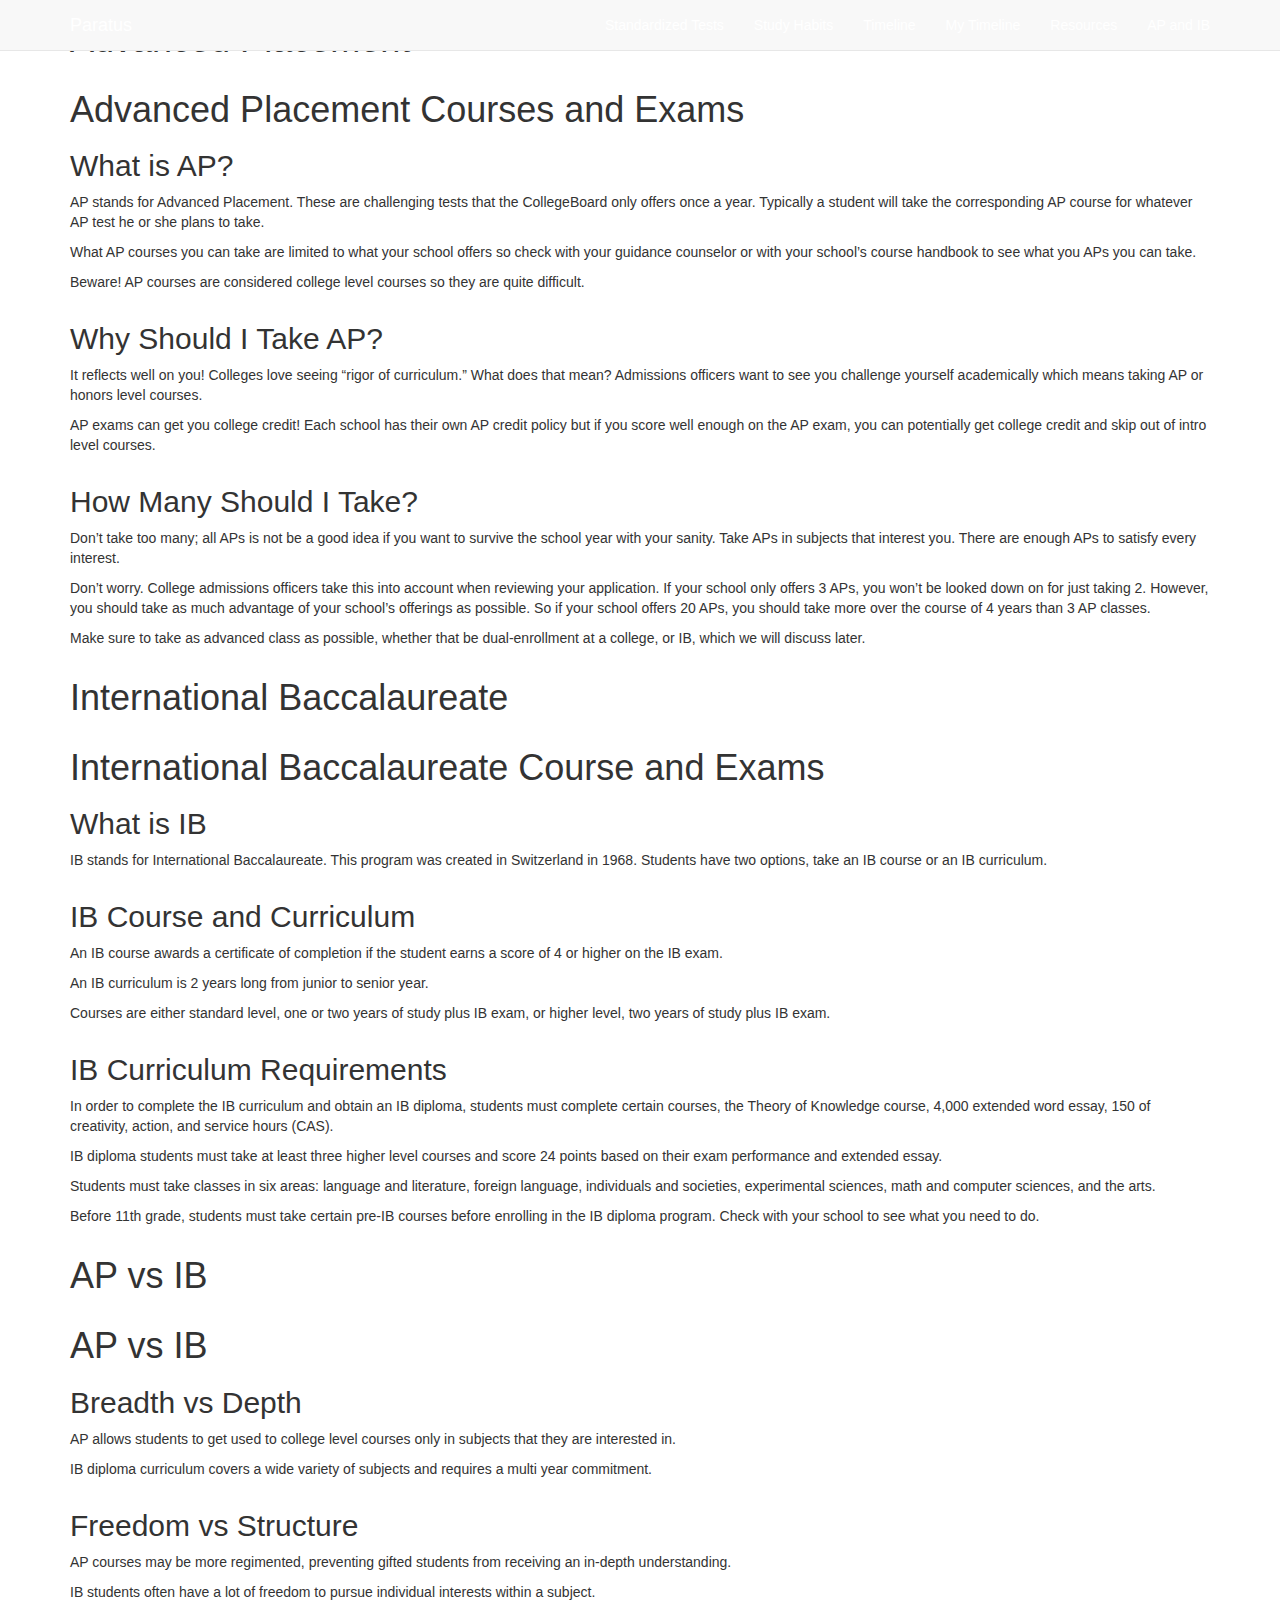
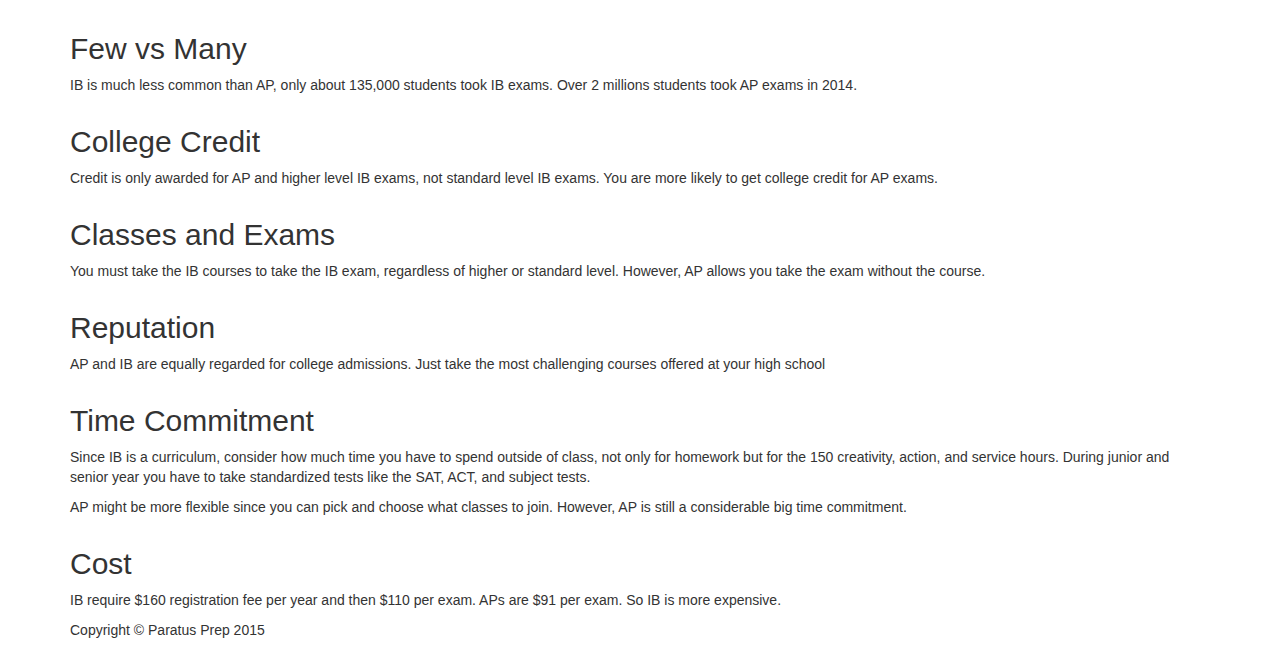
==== index_AP_IB.html @ ce60d5d7 "linking pages" ====
<!DOCTYPE html>
<html lang="en">

<head>

    <meta charset="utf-8">
    <meta http-equiv="X-UA-Compatible" content="IE=edge">
    <meta name="viewport" content="width=device-width, initial-scale=1">
    <meta name="description" content="">
    <meta name="author" content="">

    <title>AP and IB</title>

    <!-- Bootstrap Core CSS -->
    <link href="css/bootstrap.min.css" rel="stylesheet">

    <!-- Custom CSS -->
    <link href="css/AP_IB.css" rel="stylesheet">

    <!-- HTML5 Shim and Respond.js IE8 support of HTML5 elements and media queries -->
    <!-- WARNING: Respond.js doesn't work if you view the page via file:// -->
    <!--[if lt IE 9]>
        <script src="https://oss.maxcdn.com/libs/html5shiv/3.7.0/html5shiv.js"></script>
        <script src="https://oss.maxcdn.com/libs/respond.js/1.4.2/respond.min.js"></script>
    <![endif]-->

</head>

<body>

    <!-- Navigation -->
    <nav class="navbar navbar-default navbar-fixed-top" id ="nav">
        <div class="container">
            <!-- Brand and toggle get grouped for better mobile display -->
            <div class="navbar-header page-scroll">
                <button type="button" class="navbar-toggle" data-toggle="collapse" data-target="#bs-example-navbar-collapse-1">
                    <span class="sr-only">Toggle navigation</span>
                    <span class="icon-bar"></span>
                    <span class="icon-bar"></span>
                    <span class="icon-bar"></span>
                </button>
                <a class="navbar-brand" href="index.html">Paratus</a>
            </div>

            <!-- Collect the nav links, forms, and other content for toggling -->
            <div class="collapse navbar-collapse" id="bs-example-navbar-collapse-1">
                <ul class="nav navbar-nav navbar-right">
                    <li class="hidden">
                        <a href="#page-top"></a>
                    </li>
                    <li class="page-scroll">
                        <a href="index_tests.html">Standardized Tests</a>
                    </li>
                    <li class="page-scroll">
                        <a href="index_studyhabits.html">Study Habits</a>
                    </li>
                    <li class="page-scroll">
                        <a href="index_timeline.html">Timeline</a>
                    </li>
                    <li class="page-scroll">
                        <a href="index_mytimeline.html">My Timeline</a>
                    </li>
                     <li class="page-scroll">
                        <a href="index_resources.html">Resources</a>
                    </li>
                    <li class = "page-scroll">
                        <a href="#page-top">AP and IB</a>
                    </li>
                </ul>
            </div>
            <!-- /.navbar-collapse -->
        </div>
        <!-- /.container-fluid -->
    </nav>

    <!-- Full Width Image Header with Logo -->
    <!-- Image backgrounds are set within the full-width-pics.css file. -->
    
    <header class="header-image" id = "AP">
        <div class="headline">
            <div class="container">
                <h1>Advanced Placement</h1>
            </div>
        </div>
    </header>

    <!-- Content Section -->
    <section>
        <div class="container">
            <div class="row">
                <div class="col-lg-12">
                    <h1 class="section-heading">Advanced Placement Courses and Exams</h1>
                    <h2>What is AP?</h2>
                    <p class="section-paragraph">AP stands for Advanced Placement. These are challenging tests that the CollegeBoard only offers once a year. Typically a student will take the corresponding AP course for whatever AP test he or she plans to take. </p>
                    <p class = "section-paragraph">What AP courses you can take are limited to what your school offers so check with your guidance counselor or with your school’s course handbook to see what you APs you can take.</p>
                    <p class = "section-paragraph">Beware! AP courses are considered college level courses so they are quite difficult. </p>
                </div>

                <div class = "col-lg-12">
                    <h2>Why Should I Take AP?</h2>
                    <p class = "section-paragraph">
                        It reflects well on you! Colleges love seeing “rigor of curriculum.” What does that mean? Admissions officers want to see you challenge yourself academically which means taking AP or honors level courses. 
                    </p>
                    <p class = "section-paragraph">
                        AP exams can get you college credit! Each school has their own AP credit policy but if you score well enough on the AP exam, you can potentially get college credit and skip out of intro level courses.
                    </p>
                </div>

                <div class = "col-lg-12">
                    <h2>How Many Should I Take?</h2>
                    <p class = "section-paragraph">
                        Don’t take too many; all APs is not be a good idea if you want to survive the school year with your sanity. Take APs in subjects that interest you. There are enough APs to satisfy every interest.
                    </p>
                </div>

                <div class = "col-lg-12">
                    <p class = "section-paragraph">
                        Don’t worry. College admissions officers take this into account when reviewing your application. If your school only offers 3 APs, you won’t be looked down on for just taking 2. However, you should take as much advantage of your school’s offerings as possible. So if your school offers 20 APs, you should take more over the course of 4 years than 3 AP classes. 
                    </p>
                    <p class = "section-paragraph">
                        Make sure to take as advanced class as possible, whether that be dual-enrollment at a college, or IB, which we will discuss later. 
                    </p>
                </div>

                </div>
            </div>
        </div>
    </section>

    <!-- Fixed Height Image Aside -->
    <!-- Image backgrounds are set within the full-width-pics.css file. -->
    <header class="header-image" id = "IB">
        <div class="headline">
            <div class="container">
                <h1>International Baccalaureate</h1>
            </div>
        </div>
    </header>

    <!-- Content Section -->
    <section>
        <div class="container">
            <div class="row">
                <div class="col-lg-12">
                    <h1 class="section-heading">International Baccalaureate Course and Exams</h1>
                    <h2>What is IB</h2>
                    <p class="section-paragraph">IB stands for International Baccalaureate. This program was created in Switzerland in 1968. Students have two options, take an IB course or an IB curriculum. </p>
                </div>

                <div class = "col-lg-12">
                    <h2>IB Course and Curriculum</h2>
                    <p class = "section-paragraph">
                        An IB course awards a certificate of completion if the student earns a score of 4 or higher on the IB exam. </p>
                    <p class = "section-paragraph">An IB curriculum is 2 years long from junior to senior year.</p>
                    <p class = "section-paragraph">Courses are either standard level, one or two years of study plus IB exam, or higher level, two years of study plus IB exam.</p>
                </div>

                <div class = "col-lg-12">
                    <h2>IB Curriculum Requirements</h2>
                    <p class = "section-paragraph">
                        In order to complete the IB curriculum and obtain an IB diploma, students must complete certain courses, the Theory of Knowledge course, 4,000 extended word essay, 150 of creativity, action, and service hours (CAS).
                    </p>

                    <p class = "section-paragraph">
                        IB diploma students must take at least three higher level courses and score 24 points based on their exam performance and extended essay.
                    </p>

                    <p class = "section-paragraph">
                        Students must take classes in six areas: language and literature, foreign language, individuals and societies, experimental sciences, math and computer sciences, and the arts.
                    </p>

                    <p class = "section-paragraph">
                        Before 11th grade, students must take certain pre-IB courses before enrolling in the IB diploma program. Check with your school to see what you need to do. 
                    </p>
                </div>

                </div>
            </div>
            <!-- /.row -->
        </div>
        <!-- /.container -->
    </section>

    <header class="header-image" id = "APvsIB">
        <div class="headline">
            <div class="container">
                <h1>AP vs IB</h1>
            </div>
        </div>
    </header>

    <section>
        <div class="container">
            <div class="row">
                <div class="col-lg-12">
                    <h1 class="section-heading">AP vs IB</h1>
                    <h2>Breadth vs Depth</h2>
                    <p class="section-paragraph">AP allows students to get used to college level courses only in subjects that they are interested in.</p>
                    <p class = "section-heading">IB diploma curriculum covers a wide variety of subjects and requires a multi year commitment.</p>
                </div>

                <div class = "col-lg-12">
                    <h2>Freedom vs Structure</h2>
                    <p class = "section-paragraph">
                        AP courses may be more regimented, preventing gifted students from receiving an in-depth understanding.
                    </p>
                    <p class = "section-paragraph">
                        IB students often have a lot of freedom to pursue individual interests within a subject.
                    </p>
                </div>

                <div class = "col-lg-12">
                    <h2>Few vs Many</h2>
                    <p class = "section-paragraph">
                        IB is much less common than AP, only about 135,000 students took IB exams.
                        Over 2 millions students took AP exams in 2014. 
                    </p>
                </div>

                <div class = "col-lg-12">
                    <h2>College Credit</h2>
                    <p class = "section-paragraph">
                        Credit is only awarded for AP and higher level IB exams, not standard level IB exams. You are more likely to get college credit for AP exams.
                    </p>
                </div>

                <div class = "col-lg-12">
                    <h2>Classes and Exams</h2>
                    <p class = "section-paragraph">
                        You must take the IB courses to take the IB exam, regardless of higher or standard level. However, AP allows you take the exam without the course. 
                    </p>
                </div>

                <div class = "col-lg-12">
                    <h2>Reputation</h2>
                    <p class = "section-paragraph">
                        AP and IB are equally regarded for college admissions. Just take the most challenging courses offered at your high school
                    </p>
                </div>

                <div class = "col-lg-12">
                    <h2>Time Commitment</h2>
                    <p class = "section-paragraph">
                        Since IB is a curriculum, consider how much time you have to spend outside of class, not only for homework but for the 150 creativity, action, and service hours. During junior and senior year you have to take standardized tests like the SAT, ACT, and subject tests.</p>
                    <p class = "section-paragraph">
                        AP might be more flexible since you can pick and choose what classes to join. However, AP is still a considerable big time commitment.
                    </p>
                </div>

                <div class = "col-lg-12">
                    <h2>Cost</h2>
                    <p class = "section-paragraph">
                        IB require $160 registration fee per year and then $110 per exam. 
                        APs are $91 per exam. So IB is more expensive.
                    </p>
                </div>
            </div>
        </div>
    </section> 

    <!--<section>
        <div class="container">
            <div class="row">
                <div class="col-lg-12">
                    <h1 class="section-heading">Section Heading</h1>
                    <p class="lead section-lead">Lorem ipsum dolor sit amet, consectetur adipisicing elit.</p>
                    <p class="section-paragraph">Lorem ipsum dolor sit amet, consectetur adipisicing elit. Aliquid, suscipit, rerum quos facilis repellat architecto commodi officia atque nemo facere eum non illo voluptatem quae delectus odit vel itaque amet.</p>
                </div>
            </div>
        </div>
    </section> -->

    <!-- Footer -->
    <footer>
        <div class="container">
            <div class="row">
                <div class="col-lg-12">
                    <p>Copyright &copy; Paratus Prep 2015</p>
                </div>
            </div>
            <!-- /.row -->
        </div>
        <!-- /.container -->
    </footer>

    <!-- jQuery -->
    <script src="js/jquery.js"></script>

    <!-- Bootstrap Core JavaScript -->
    <script src="js/bootstrap.min.js"></script>

</body>

</html>
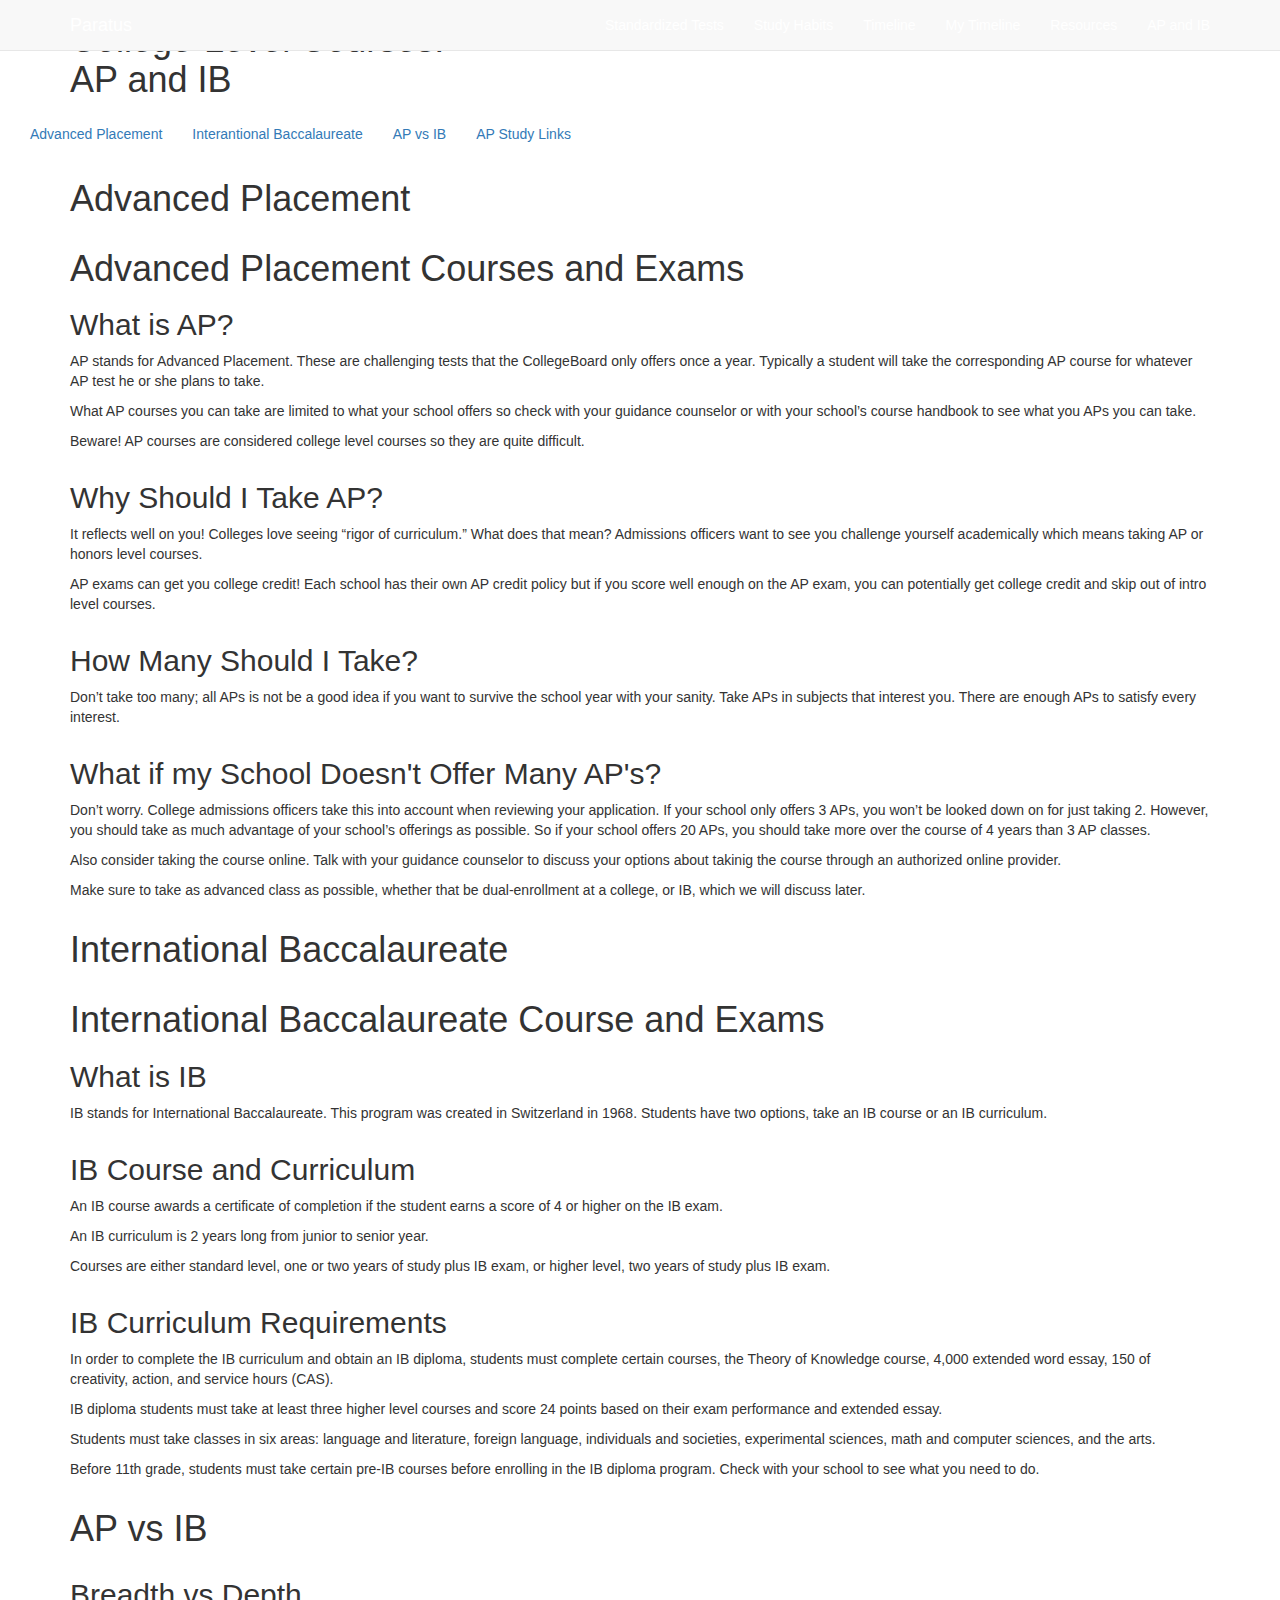
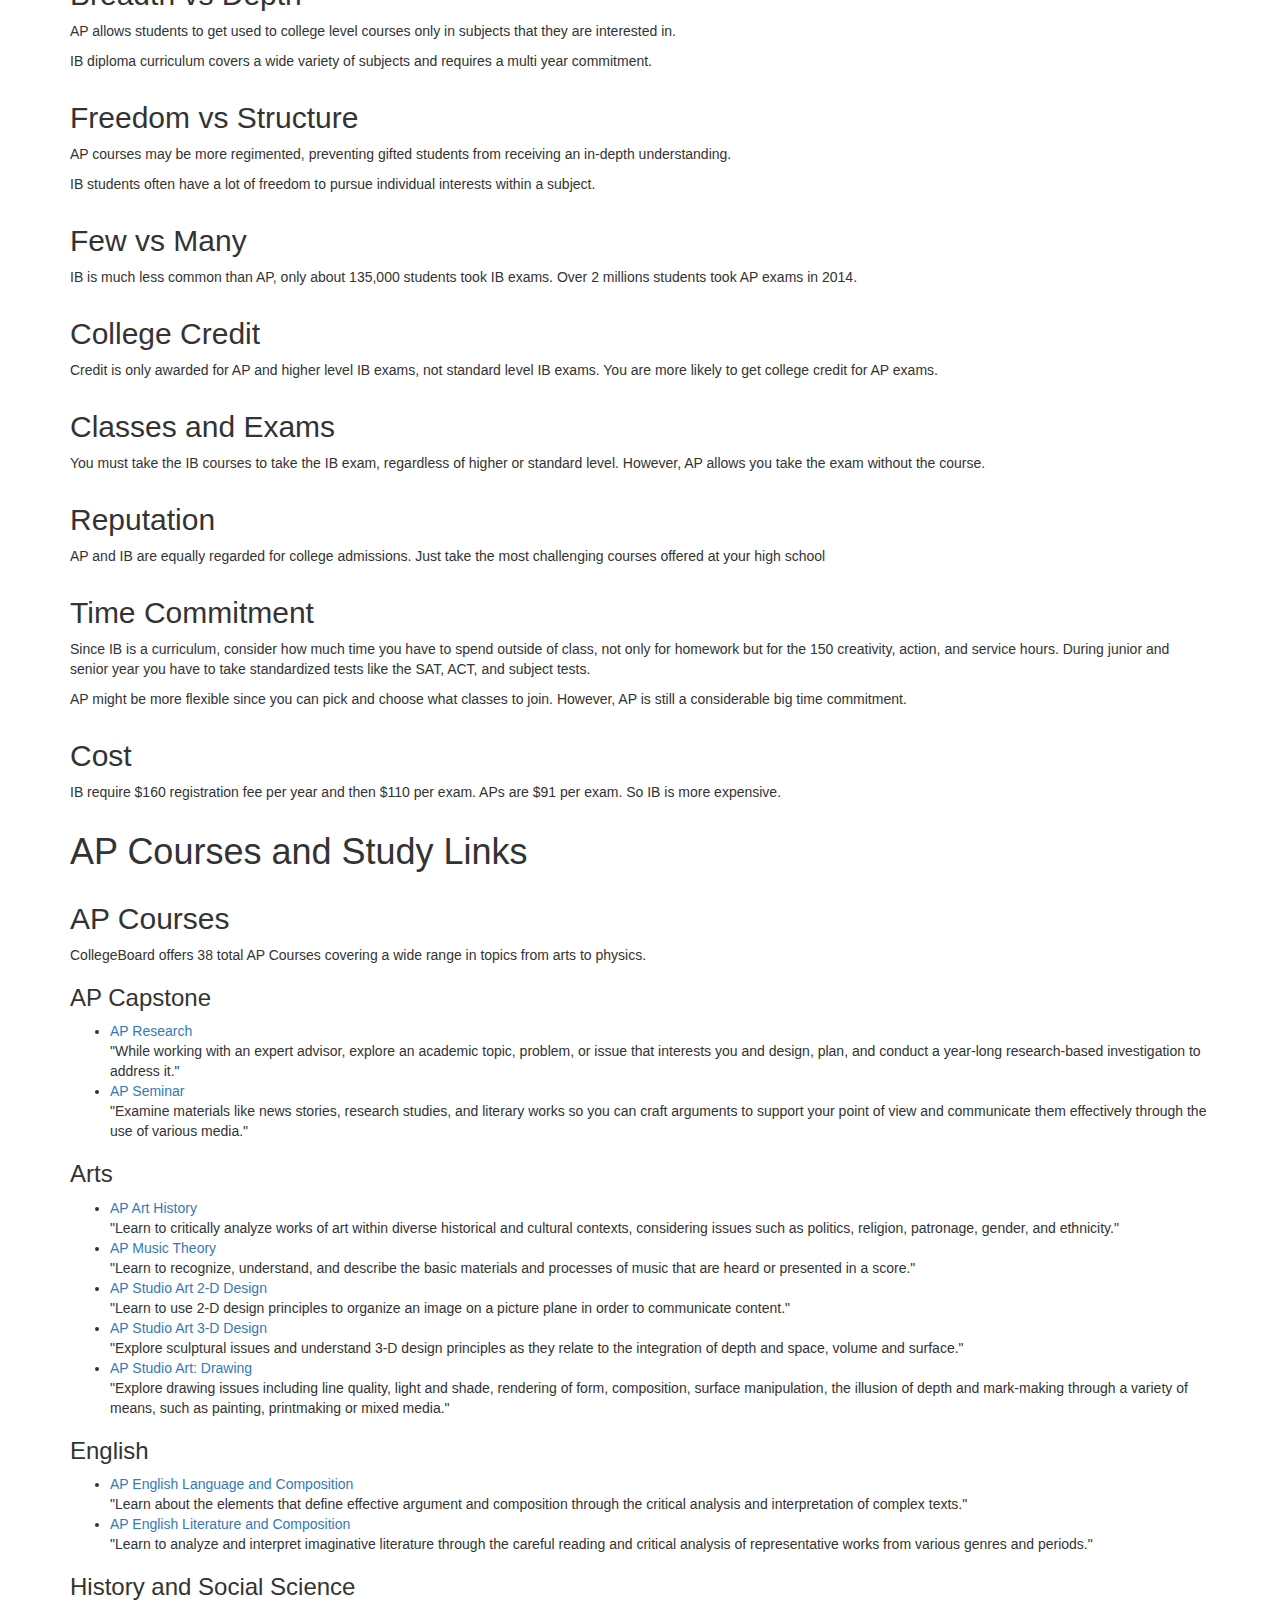
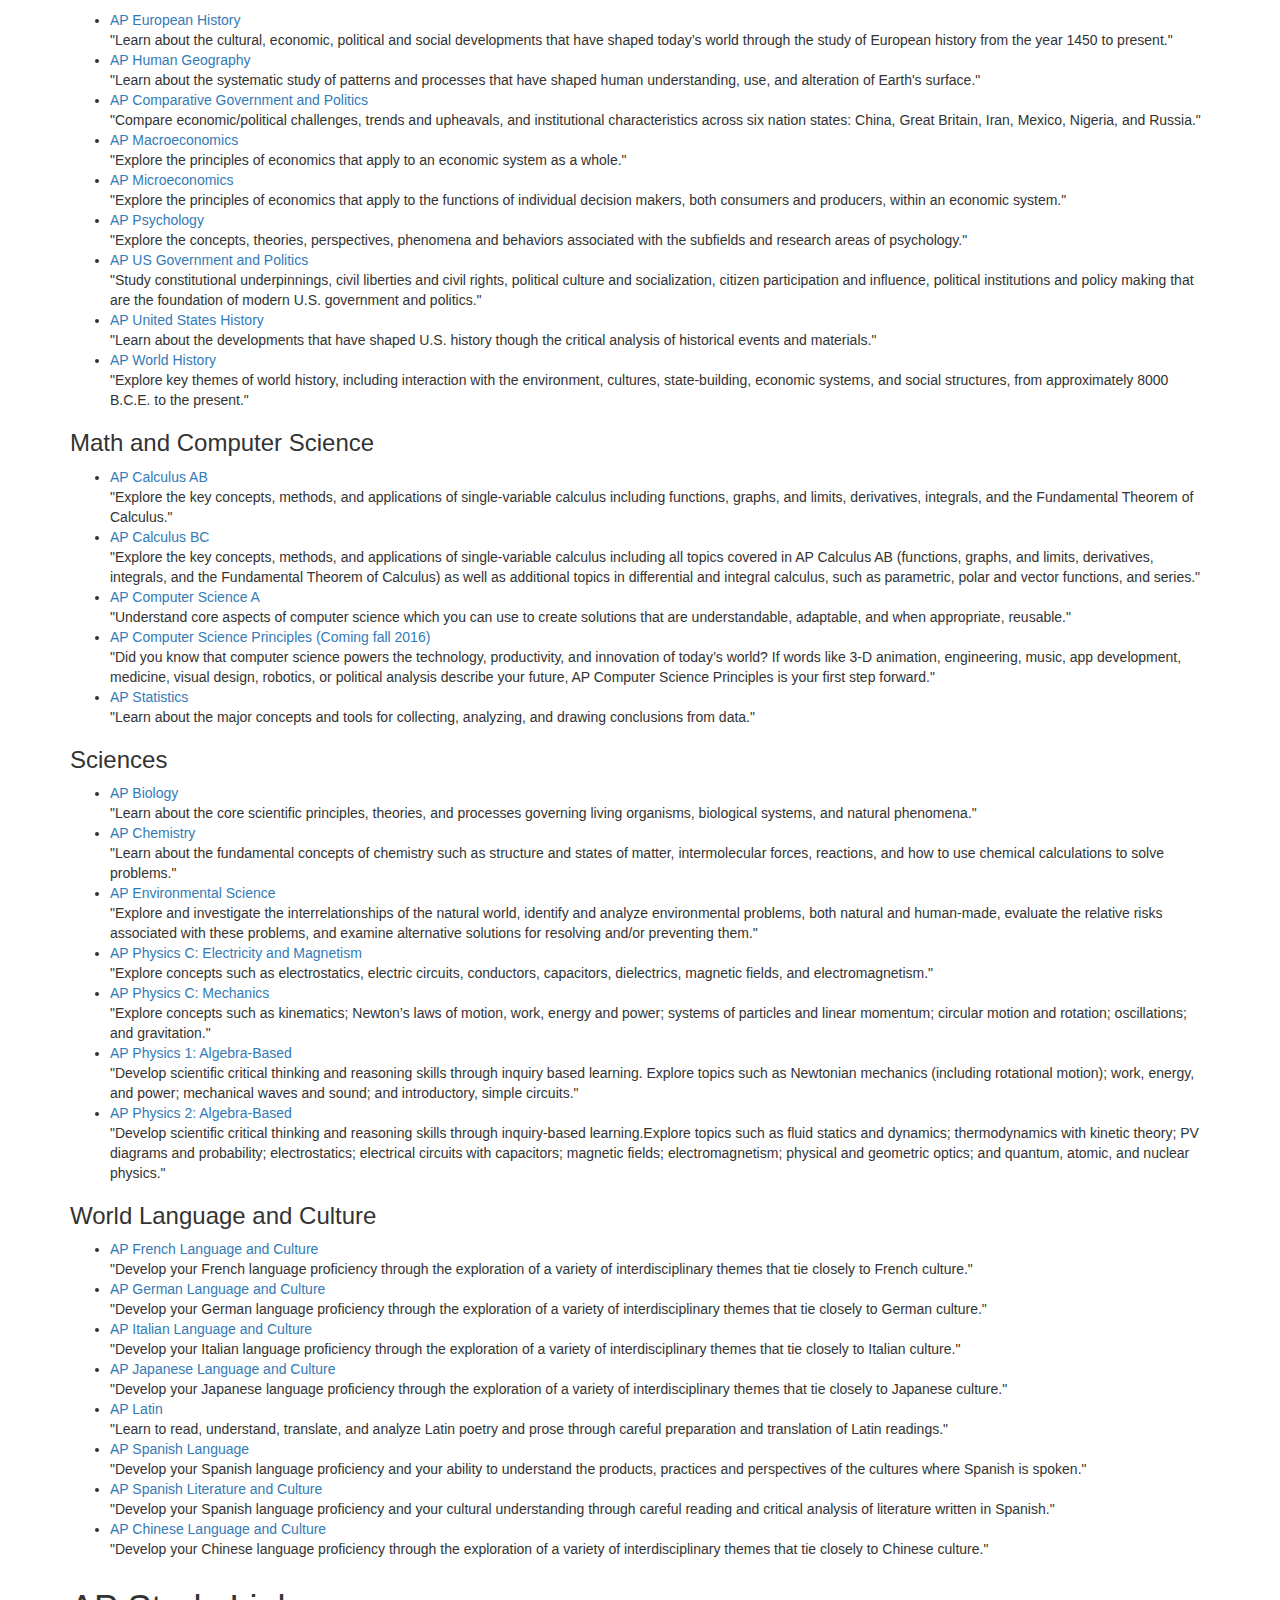
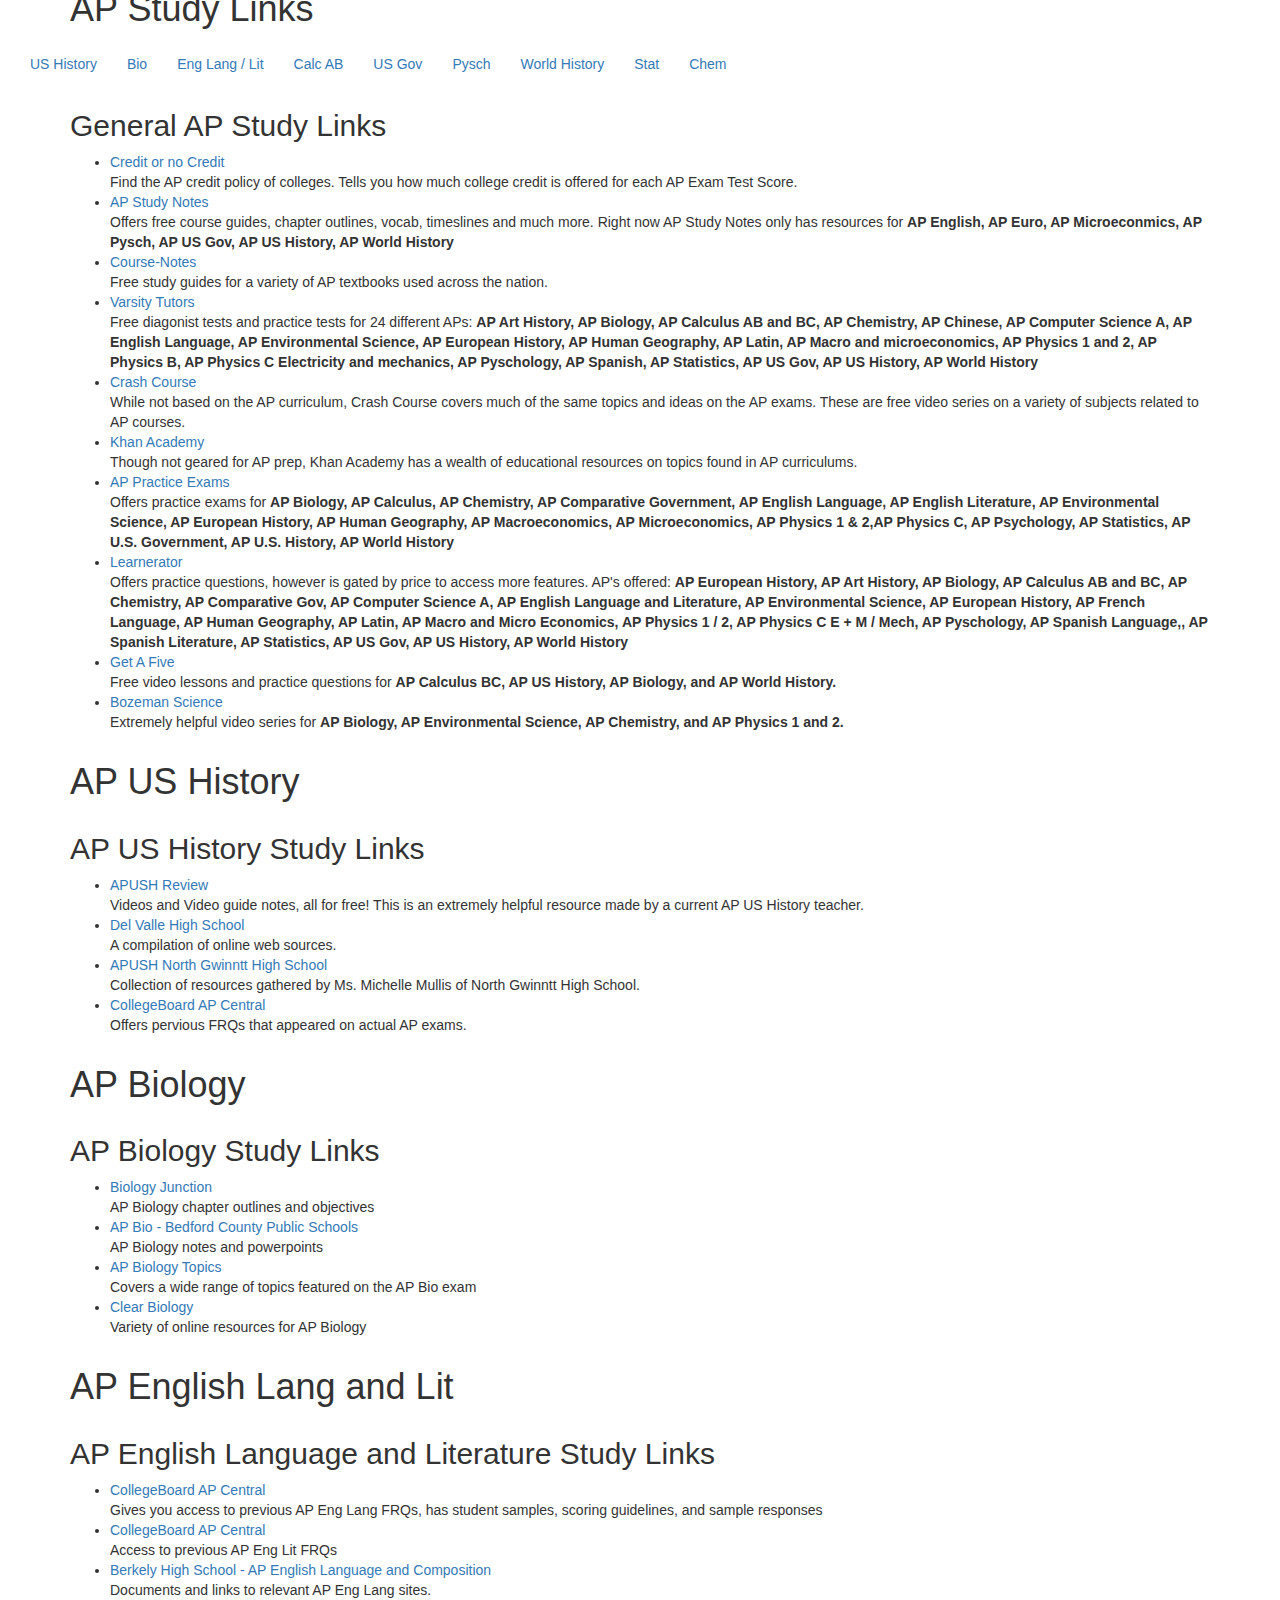
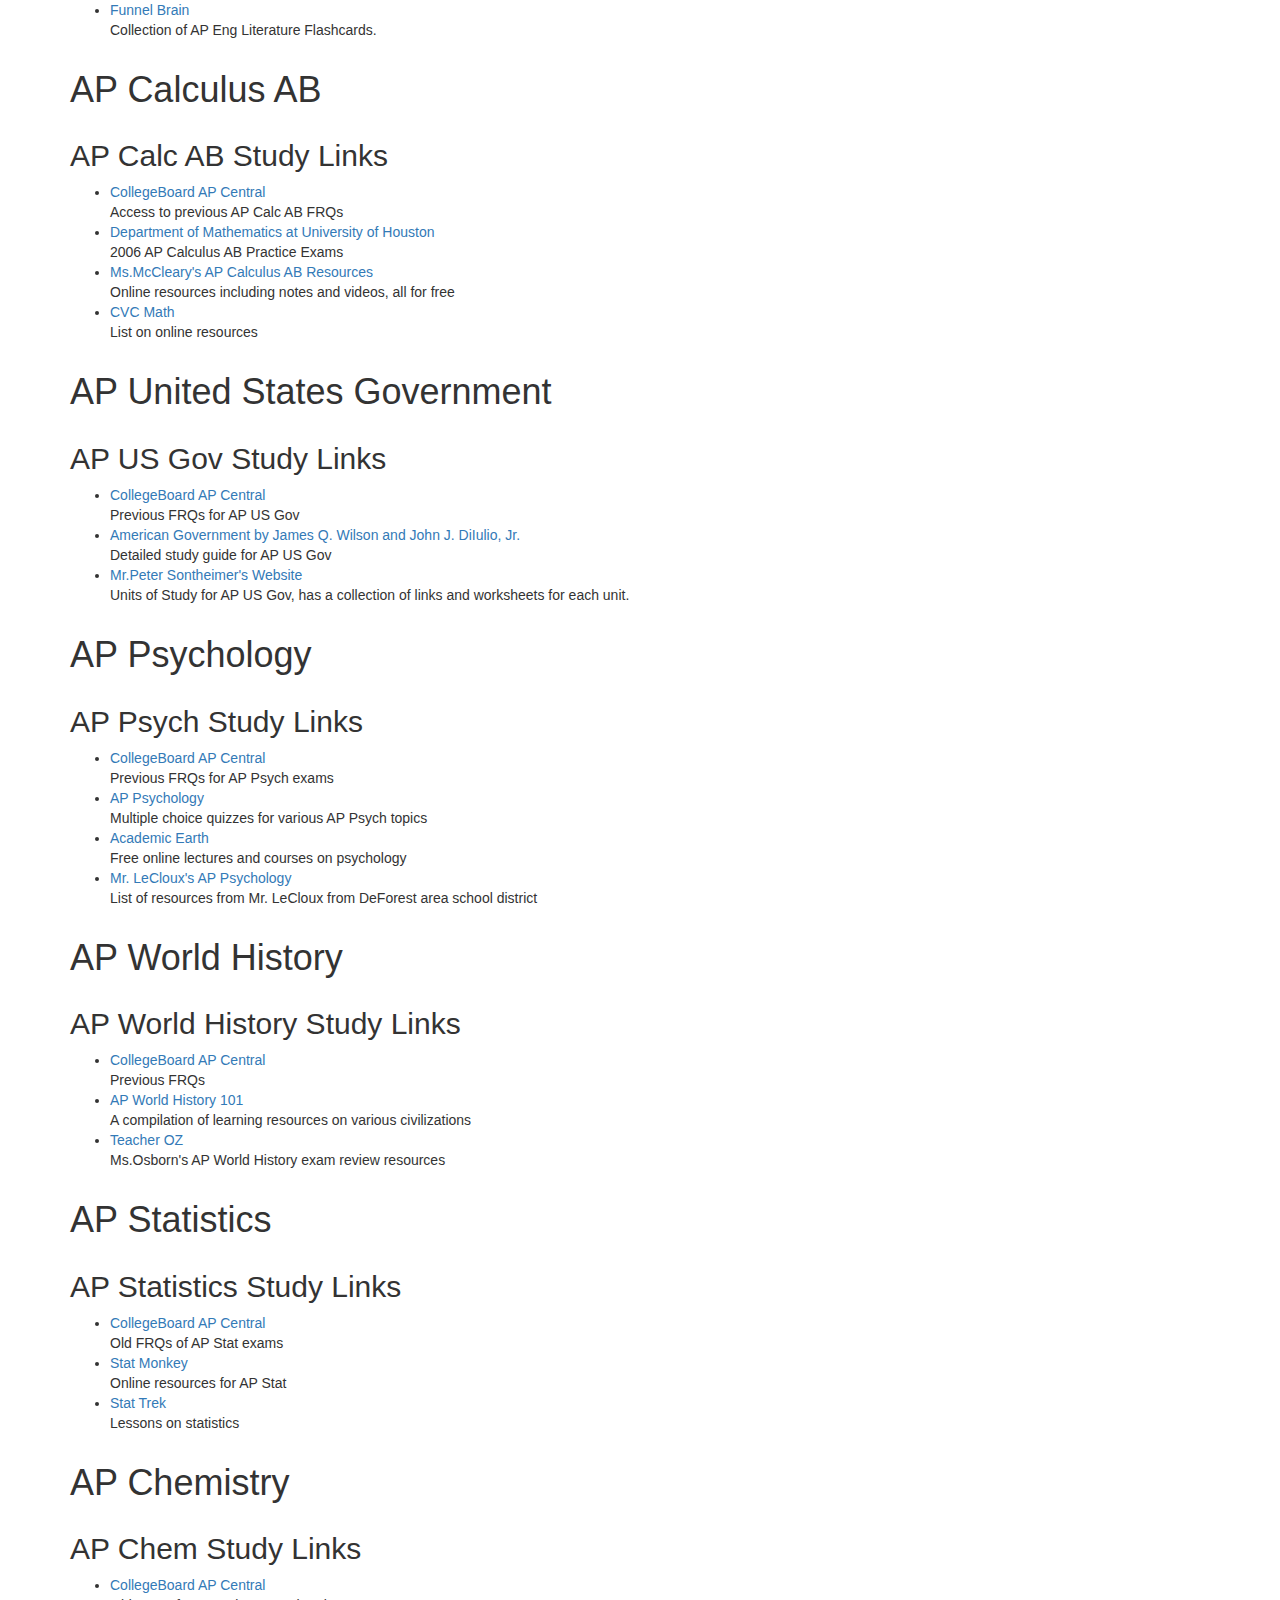
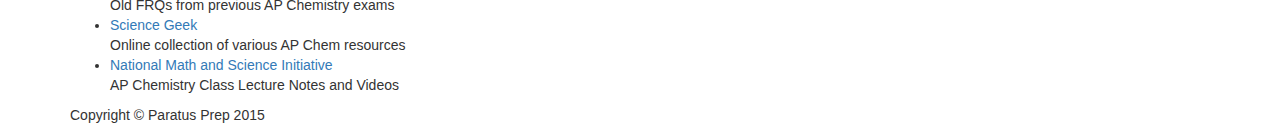
==== commit dc6c6689: "changing targeting and such" ====
--- a/index_AP_IB.html
+++ b/index_AP_IB.html
@@ -75,7 +75,31 @@
 
     <!-- Full Width Image Header with Logo -->
     <!-- Image backgrounds are set within the full-width-pics.css file. -->
-    
+    <header class="header-image" id = "APandIB">
+        <div class="headline">
+            <div class="container">
+                <h1>College-Level Courses: <br>AP and IB</h1>
+            </div>
+        </div>
+    </header>
+
+    <div class="collapse navbar-collapse" id = "top1" >
+        <ul class="nav navbar-nav" id="top">
+            <li>
+                <a href="#AP">Advanced Placement</a>
+            </li>
+            <li>
+                <a href="#IB">Interantional Baccalaureate</a>
+            </li>
+            <li>
+                <a href="#APvsIB">AP vs IB</a>
+            </li>
+            <li>
+                <a href="#APStudy">AP Study Links</a>
+            </li>
+        </ul>
+    </div>
+
     <header class="header-image" id = "AP">
         <div class="headline">
             <div class="container">
@@ -114,8 +138,12 @@
                 </div>
 
                 <div class = "col-lg-12">
+                    <h2>What if my School Doesn't Offer Many AP's?</h2>
                     <p class = "section-paragraph">
                         Don’t worry. College admissions officers take this into account when reviewing your application. If your school only offers 3 APs, you won’t be looked down on for just taking 2. However, you should take as much advantage of your school’s offerings as possible. So if your school offers 20 APs, you should take more over the course of 4 years than 3 AP classes. 
+                    </p>
+                    <p class = "sectoin-paragraph">
+                        Also consider taking the course online. Talk with your guidance counselor to discuss your options about takinig the course through an authorized online provider.
                     </p>
                     <p class = "section-paragraph">
                         Make sure to take as advanced class as possible, whether that be dual-enrollment at a college, or IB, which we will discuss later. 
@@ -193,10 +221,9 @@
         <div class="container">
             <div class="row">
                 <div class="col-lg-12">
-                    <h1 class="section-heading">AP vs IB</h1>
                     <h2>Breadth vs Depth</h2>
                     <p class="section-paragraph">AP allows students to get used to college level courses only in subjects that they are interested in.</p>
-                    <p class = "section-heading">IB diploma curriculum covers a wide variety of subjects and requires a multi year commitment.</p>
+                    <p class = "section-paragraph">IB diploma curriculum covers a wide variety of subjects and requires a multi year commitment.</p>
                 </div>
 
                 <div class = "col-lg-12">
@@ -257,6 +284,445 @@
             </div>
         </div>
     </section> 
+
+    <header class="header-image" id = "APStudy">
+        <div class="headline">
+            <div class="container">
+                <h1>AP Courses and Study Links</h1>
+            </div>
+        </div>
+    </header>
+
+    <section>
+        <div class="container">
+            <div class="row">
+                <div class="col-lg-12">
+                    <h2>AP Courses</h2>
+                    <p class="section-paragraph">CollegeBoard offers 38 total AP Courses covering a wide range in topics from arts to physics.</p>
+
+                    <h3>AP Capstone</h3>
+                    <ul class = "APinfo">
+                        <li><a href = "https://apstudent.collegeboard.org/apcourse/ap-research" target = "_blank">AP Research</a></li>
+                            <dd>"While working with an expert advisor, explore an academic topic, problem, or issue that interests you and design, plan, and conduct a year-long research-based investigation to address it."</dd>
+                        <li><a href = "https://apstudent.collegeboard.org/apcourse/ap-seminar" target = "_blank">AP Seminar</a></li>
+                            <dd>"Examine materials like news stories, research studies, and literary works so you can craft arguments to support your point of view and communicate them effectively through the use of various media."</dd>
+                    </ul>
+
+                    <h3>Arts</h3>
+                    <ul class = "APinfo">
+                        <li><a href="https://apstudent.collegeboard.org/apcourse/ap-art-history" target = "_blank">AP Art History</a></li>
+                            <dd>"Learn to critically analyze works of art within diverse historical and cultural contexts, considering issues such as politics, religion, patronage, gender, and ethnicity."</dd>  
+                        <li><a href="https://apstudent.collegeboard.org/apcourse/ap-music-theory" target = "_blank">AP Music Theory</a></li>
+                            <dd>"Learn to recognize, understand, and describe the basic materials and processes of music that are heard or presented in a score."</dd>
+                        <li><a href="https://apstudent.collegeboard.org/apcourse/ap-studio-art-2-d-design" target = "_blank">AP Studio Art 2-D Design</a></li>
+                            <dd>"Learn to use 2-D design principles to organize an image on a picture plane in order to communicate content."</dd>
+                        <li><a href="https://apstudent.collegeboard.org/apcourse/ap-studio-art-3-d-design" target = "_blank">AP Studio Art 3-D Design</a></li>
+                            <dd>"Explore sculptural issues and understand 3-D design principles as they relate to the integration of depth and space, volume and surface."</dd>
+                        <li><a href="https://apstudent.collegeboard.org/apcourse/ap-studio-art-drawing" target = "_blank">AP Studio Art: Drawing</a></li>
+                            <dd>"Explore drawing issues including line quality, light and shade, rendering of form, composition, surface manipulation, the illusion of depth and mark-making through a variety of means, such as painting, printmaking or mixed media."</dd>
+                    </ul>
+
+                    <h3>English</h3>
+                    <ul class = "APinfo">
+                        <li><a href="https://apstudent.collegeboard.org/apcourse/ap-english-language-and-composition" target = "_blank">AP English Language and Composition</a></li>
+                            <dd>"Learn about the elements that define effective argument and composition through the critical analysis and interpretation of complex texts."</dd>
+                        <li><a href="https://apstudent.collegeboard.org/apcourse/ap-english-literature-and-composition" target = "_blank">AP English Literature and Composition</a></li>
+                            <dd>"Learn to analyze and interpret imaginative literature through the careful reading and critical analysis of representative works from various genres and periods."</dd>
+                    </ul>
+
+                    <h3>History and Social Science</h3>
+                    <ul class = "APinfo">
+                        <li><a href="https://apstudent.collegeboard.org/apcourse/ap-european-history" target = "_blank">AP European History</a></li>
+                            <dd>"Learn about the cultural, economic, political and social developments that have shaped today’s world through the study of European history from the year 1450 to present."</dd>
+                        <li><a href="https://apstudent.collegeboard.org/apcourse/ap-human-geography" target = "_blank">AP Human Geography</a></li>
+                            <dd>"Learn about the systematic study of patterns and processes that have shaped human understanding, use, and alteration of Earth's surface."</dd>
+                        <li><a href="https://apstudent.collegeboard.org/apcourse/ap-comparative-government-and-politics" target = "_blank">AP Comparative Government and Politics</a></li>
+                            <dd>"Compare economic/political challenges, trends and upheavals, and institutional characteristics across six nation states: China, Great Britain, Iran, Mexico, Nigeria, and Russia."</dd>
+                        <li><a href="https://apstudent.collegeboard.org/apcourse/ap-macroeconomics" target = "_blank">AP Macroeconomics</a></li>
+                            <dd>"Explore the principles of economics that apply to an economic system as a whole."</dd>
+                        <li><a href="https://apstudent.collegeboard.org/apcourse/ap-microeconomics" target = "_blank">AP Microeconomics</a></li>
+                            <dd>"Explore the principles of economics that apply to the functions of individual decision makers, both consumers and producers, within an economic system."</dd>
+                        <li><a href="https://apstudent.collegeboard.org/apcourse/ap-psychology" target = "_blank">AP Psychology</a></li>
+                            <dd>"Explore the concepts, theories, perspectives, phenomena and behaviors associated with the subfields and research areas of psychology."</dd>
+                        <li><a href="https://apstudent.collegeboard.org/apcourse/ap-united-states-government-and-politics" target = "_blank">AP US Government and Politics</a></li>
+                            <dd>"Study constitutional underpinnings, civil liberties and civil rights, political culture and socialization, citizen participation and influence, political institutions and policy making that are the foundation of modern U.S. government and politics."</dd>
+                        <li><a href="https://apstudent.collegeboard.org/apcourse/ap-united-states-history" target = "_blank">AP United States History</a></li>
+                            <dd>"Learn about the developments that have shaped U.S. history though the critical analysis of historical events and materials."</dd>
+                        <li><a href="https://apstudent.collegeboard.org/apcourse/ap-world-history" target = "_blank">AP World History</a></li>
+                            <dd>"Explore key themes of world history, including interaction with the environment, cultures, state-building, economic systems, and social structures, from approximately 8000 B.C.E. to the present."</dd>
+                    </ul>
+
+                    <h3>Math and Computer Science</h3>
+                    <ul class = "APinfo">
+                        <li><a href="https://apstudent.collegeboard.org/apcourse/ap-calculus-ab"target = "blank">AP Calculus AB</a></li>
+                            <dd>"Explore the key concepts, methods, and applications of single-variable calculus including functions, graphs, and limits, derivatives, integrals, and the Fundamental Theorem of Calculus."</dd>
+                        <li><a href="https://apstudent.collegeboard.org/apcourse/ap-calculus-bc" target = "__blank">AP Calculus BC</a></li>
+                            <dd>"Explore the key concepts, methods, and applications of single-variable calculus including all topics covered in AP Calculus AB (functions, graphs, and limits, derivatives, integrals, and the Fundamental Theorem of Calculus) as well as additional topics in differential and integral calculus, such as parametric, polar and vector functions, and series."</dd>
+                        <li><a href="https://apstudent.collegeboard.org/apcourse/ap-computer-science-a" target = "_blank">AP Computer Science A</a></li>
+                            <dd>"Understand core aspects of computer science which you can use to create solutions that are understandable, adaptable, and when appropriate, reusable."</dd>
+                        <li><a href="https://apstudent.collegeboard.org/apcourse/ap-computer-science-principles" target = "_blank">AP Computer Science Principles (Coming fall 2016)</a></li>
+                            <dd>"Did you know that computer science powers the technology, productivity, and innovation of today’s world? If words like 3-D animation, engineering, music, app development, medicine, visual design, robotics, or political analysis describe your future, AP Computer Science Principles is your first step forward."</dd>
+                        <li><a href="https://apstudent.collegeboard.org/apcourse/ap-statistics" target = "_blank">AP Statistics</a></li>
+                            <dd>"Learn about the major concepts and tools for collecting, analyzing, and drawing conclusions from data."</dd>
+                    </ul>
+
+                    <h3>Sciences</h3>
+                    <ul class = "APinfo">
+                        <li><a href="https://apstudent.collegeboard.org/apcourse/ap-biology" target = "_blank">AP Biology</a></li>
+                            <dd>"Learn about the core scientific principles, theories, and processes governing living organisms, biological systems, and natural phenomena."</dd>
+                        <li><a href="https://apstudent.collegeboard.org/apcourse/ap-chemistry" target = "_blank">AP Chemistry</a></li>
+                            <dd>"Learn about the fundamental concepts of chemistry such as structure and states of matter, intermolecular forces, reactions, and how to use chemical calculations to solve problems."</dd>
+                        <li><a href="https://apstudent.collegeboard.org/apcourse/ap-environmental-science" target = "_blank">AP Environmental Science</a></li>
+                            <dd>"Explore and investigate the interrelationships of the natural world, identify and analyze environmental problems, both natural and human-made, evaluate the relative risks associated with these problems, and examine alternative solutions for resolving and/or preventing them."</dd>
+                        <li><a href="https://apstudent.collegeboard.org/apcourse/ap-physics-c-electricity-and-magnetism" target = "_blank">AP Physics C: Electricity and Magnetism</a></li>
+                            <dd>"Explore concepts such as electrostatics, electric circuits, conductors, capacitors, dielectrics, magnetic fields, and electromagnetism."</dd>
+                        <li><a href="https://apstudent.collegeboard.org/apcourse/ap-physics-c-mechanics" target = "_blank">AP Physics C: Mechanics</a></li>
+                            <dd>"Explore concepts such as kinematics; Newton’s laws of motion, work, energy and power; systems of particles and linear momentum; circular motion and rotation; oscillations; and gravitation."</dd>
+                        <li><a href="https://apstudent.collegeboard.org/apcourse/ap-physics-1" target = "_blank">AP Physics 1: Algebra-Based</a></li>
+                            <dd>"Develop scientific critical thinking and reasoning skills through inquiry based learning. Explore topics such as Newtonian mechanics (including rotational motion); work, energy, and power; mechanical waves and sound; and introductory, simple circuits."</dd>
+                        <li><a href="https://apstudent.collegeboard.org/apcourse/ap-physics-2" target = "_blank">AP Physics 2: Algebra-Based</a></li>
+                            <dd>"Develop scientific critical thinking and reasoning skills through inquiry-based learning.Explore topics such as fluid statics and dynamics; thermodynamics with kinetic theory; PV diagrams and probability; electrostatics; electrical circuits with capacitors; magnetic fields; electromagnetism; physical and geometric optics; and quantum, atomic, and nuclear physics."</dd>
+                    </ul>
+
+                    <h3>World Language and Culture</h3>
+                    <ul class = "APinfo">
+                        <li><a href="https://apstudent.collegeboard.org/apcourse/ap-french-language-and-culture" target = "_blank">AP French Language and Culture</a></li>
+                            <dd>"Develop your French language proficiency through the exploration of a variety of interdisciplinary themes that tie closely to French culture."</dd>
+                        <li><a href="https://apstudent.collegeboard.org/apcourse/ap-german-language-and-culture" target = "_blank">AP German Language and Culture</a></li>
+                            <dd>"Develop your German language proficiency through the exploration of a variety of interdisciplinary themes that tie closely to German culture."</dd>
+                        <li><a href="https://apstudent.collegeboard.org/apcourse/ap-italian-language-and-culture" target = "_blank">AP Italian Language and Culture</a></li>
+                            <dd>"Develop your Italian language proficiency through the exploration of a variety of interdisciplinary themes that tie closely to Italian culture."</dd>
+                        <li><a href="https://apstudent.collegeboard.org/apcourse/ap-japanese-language-and-culture" target = "_blank">AP Japanese Language and Culture</a></li>
+                            <dd>"Develop your Japanese language proficiency through the exploration of a variety of interdisciplinary themes that tie closely to Japanese culture."</dd>
+                        <li><a href="https://apstudent.collegeboard.org/apcourse/ap-latin" target = "_blank">AP Latin</a></li>
+                            <dd>"Learn to read, understand, translate, and analyze Latin poetry and prose through careful preparation and translation of Latin readings."</dd>
+                        <li><a href="https://apstudent.collegeboard.org/apcourse/ap-spanish-language" target = "_blank">AP Spanish Language</a></li>
+                            <dd>"Develop your Spanish language proficiency and your ability to understand the products, practices and perspectives of the cultures where Spanish is spoken."</dd>
+                        <li><a href="https://apstudent.collegeboard.org/apcourse/ap-spanish-literature-and-culture" target = "_blank">AP Spanish Literature and Culture</a></li>
+                            <dd>"Develop your Spanish language proficiency and your cultural understanding through careful reading and critical analysis of literature written in Spanish."</dd>
+                        <li><a href="https://apstudent.collegeboard.org/apcourse/ap-chinese-language-and-culture" target = "_blank">AP Chinese Language and Culture</a></li>
+                            <dd>"Develop your Chinese language proficiency through the exploration of a variety of interdisciplinary themes that tie closely to Chinese culture."</dd>
+                    </ul>
+                </div>
+            </div>
+        </div>
+    </section> 
+
+    <header class="header-image" id = "APStudyLink">
+        <div class="headline">
+            <div class="container">
+                <h1>AP Study Links</h1>
+            </div>
+        </div>
+    </header>
+    <div class="collapse navbar-collapse" id = "top1" >
+        <ul class="nav navbar-nav" id="top">
+            <li>
+                <a href="#APUSH">US History</a>
+            </li>
+            <li>
+                <a href="#APBIO">Bio</a>
+            </li>
+            <li>
+                <a href="#APENG">Eng Lang / Lit</a>
+            </li>
+            <li>
+                <a href="#APCALC">Calc AB</a>
+            </li>
+            <li>
+                <a href="#APUSGOV">US Gov</a>
+            </li>
+            <li>
+                <a href="#APPYSCH">Pysch</a>
+            </li>
+            <li>
+                <a href="#APWH">World History</a>
+            </li>
+            <li>
+                <a href="#APSTAT">Stat</a>
+            </li>
+            <li>
+                <a href="#APCHEM">Chem</a>
+            </li>
+        </ul>
+    </div>
+
+    <section>
+        <div class="container">
+            <div class="row">
+                <div class="col-lg-12">
+                    <h2>General AP Study Links</h2>
+                    <ul class = "APinfo">
+                        <li><a href="https://apstudent.collegeboard.org/creditandplacement/search-credit-policies" target = "_blank">Credit or no Credit</a></li>
+                            <dd>Find the AP credit policy of colleges. Tells you how much college credit is offered for each AP Exam Test Score.</dd>
+                        <li><a href="https://www.apstudynotes.org/" target = "_blank">AP Study Notes</a></li>
+                            <dd>Offers free course guides, chapter outlines, vocab, timeslines and much more. Right now AP Study Notes only has resources for <b> AP English, AP Euro, AP Microeconmics, AP Pysch, AP US Gov, AP US History, AP World History</b></dd>
+                        <li><a href="http://www.course-notes.org/front" target = "_blank">Course-Notes</a></li>
+                            <dd>Free study guides for a variety of AP textbooks used across the nation.</dd>
+                        <li><a href="http://www.varsitytutors.com/practice-tests" target = "_blank">Varsity Tutors</a></li>
+                            <dd>Free diagonist tests and practice tests for 24 different APs: <b>AP Art History, AP Biology, AP Calculus AB and BC, AP Chemistry, AP Chinese, AP Computer Science A, AP English Language, AP Environmental Science, AP European History, AP Human Geography, AP Latin, AP Macro and microeconomics, AP Physics 1 and 2, AP Physics B, AP Physics C Electricity and mechanics, AP Pyschology, AP Spanish, AP Statistics, AP US Gov, AP US History, AP World History</b></dd>
+                        <li><a href="https://www.youtube.com/user/crashcourse" target = "_blank">Crash Course</a></li>
+                            <dd>While not based on the AP curriculum, Crash Course covers much of the same topics and ideas on the AP exams. These are free video series on a variety of subjects related to AP courses. </dd>
+                        <li><a href="https://www.khanacademy.org/" target = "_blank">Khan Academy</a></li>
+                            <dd>Though not geared for AP prep, Khan Academy has a wealth of educational resources on topics found in AP curriculums.</dd>
+                        <li><a href="http://www.appracticeexams.com/" target = "_blank">AP Practice Exams</a></li>
+                            <dd>Offers practice exams for <b>AP Biology, AP Calculus, AP Chemistry, AP Comparative Government, AP English Language, AP English Literature, AP Environmental Science, AP European History, AP Human Geography, AP Macroeconomics, AP Microeconomics, AP Physics 1 & 2,AP Physics C, AP Psychology, AP Statistics, AP U.S. Government, AP U.S. History, AP World History</b></dd>
+                        <li><a href="http://www.learnerator.com/" target = "_blank">Learnerator</a></li>
+                            <dd>Offers practice questions, however is gated by price to access more features. AP's offered: <b>AP European History, AP Art History, AP Biology, AP Calculus AB and BC, AP Chemistry, AP Comparative Gov, AP Computer Science A, AP English Language and Literature, AP Environmental Science, AP European History, AP French Language, AP Human Geography, AP Latin, AP Macro and Micro Economics, AP Physics 1 / 2, AP Physics C E + M / Mech, AP Pyschology, AP Spanish Language,, AP Spanish Literature, AP Statistics, AP US Gov, AP US History, AP World History</b></dd>
+                        <li><a href="https://www.getafive.com/ap-tests"target = "_blank">Get A Five</a></li>
+                            <dd>Free video lessons and practice questions for <b>AP Calculus BC, AP US History, AP Biology, and AP World History.</b></dd>
+                        <li><a href="http://www.bozemanscience.com/" target = "_blank">Bozeman Science</a></li>
+                            <dd>Extremely helpful video series for <b>AP Biology, AP Environmental Science, AP Chemistry, and AP Physics 1 and 2.</b></dd>
+                    </ul>
+                </div>
+            </div>
+        </div>
+    </section>
+
+    <header class="header-image" id = "APUSH">
+        <div class="headline">
+            <div class="container">
+                <h1>AP US History</h1>
+            </div>
+        </div>
+    </header>
+
+    <section>
+        <div class="container">
+            <div class="row">
+                <div class="col-lg-12">
+                    <h2>AP US History Study Links</h2>
+                    <ul class = "APinfo">
+                        <li><a href="http://www.apushreview.com/" target = "_blank">APUSH Review</a></li>
+                            <dd>Videos and Video guide notes, all for free! This is an extremely helpful resource made by a current AP US History teacher.</dd>
+                        <li><a href="http://delvalle.tx.schoolwebpages.com/education/components/links/links.php?sectiondetailid=13968&" target = "_blank">Del Valle High School</a></li>
+                            <dd>A compilation of online web sources.</dd>
+                        <li><a href="http://apush.northgwinnett.com/Home" target = "_blank">APUSH North Gwinntt High School</a></li>
+                            <dd>Collection of resources gathered by Ms. Michelle Mullis of North Gwinntt High School.</dd>
+                        <li><a href="http://apcentral.collegeboard.com/apc/members/exam/exam_information/2089.html" target = "_blank">CollegeBoard AP Central</a></li>
+                            <dd>Offers pervious FRQs that appeared on actual AP exams.</dd>
+
+                    </ul>
+                </div>
+            </div>
+        </div>
+    </section>
+
+    <header class="header-image" id = "APBIO">
+        <div class="headline">
+            <div class="container">
+                <h1>AP Biology</h1>
+            </div>
+        </div>
+    </header>
+
+    <section>
+        <div class="container">
+            <div class="row">
+                <div class="col-lg-12">
+                    <h2>AP Biology Study Links</h2>
+                    <ul class = "APinfo">
+                        <li><a href="http://www.biologyjunction.com/ap_biology_chapter_objectives%20&%20outlines.htm" target = "_blank">Biology Junction</a></li>
+                            <dd>AP Biology chapter outlines and objectives</dd>
+                        <li><a href="http://bedford.va.k12us.com/jkey/11531?rc"target = "_blank">AP Bio - Bedford County Public Schools</a></li>
+                            <dd>AP Biology notes and powerpoints</dd>
+                        <li><a href="http://users.rcn.com/jkimball.ma.ultranet/BiologyPages/T/TOC.html" target = "_blank">AP Biology Topics</a></li>
+                            <dd>Covers a wide range of topics featured on the AP Bio exam</dd>
+                        <li><a href="http://www.clearbiology.com/" target = "_blank">Clear Biology</a></li>
+                            <dd>Variety of online resources for AP Biology</dd>
+                    </ul>
+                </div>
+            </div>
+        </div>
+    </section>
+
+    <header class="header-image" id = "APENG">
+        <div class="headline">
+            <div class="container">
+                <h1>AP English Lang and Lit</h1>
+            </div>
+        </div>
+    </header>
+
+    <section>
+        <div class="container">
+            <div class="row">
+                <div class="col-lg-12">
+                    <h2>AP English Language and Literature Study Links</h2>
+                    <ul class = "APinfo">
+                        <li><a href="http://apcentral.collegeboard.com/apc/members/exam/exam_information/2001.html" target = "_blank">CollegeBoard AP Central</a></li>
+                            <dd>Gives you access to previous AP Eng Lang FRQs, has student samples, scoring guidelines, and sample responses</dd>
+                        <li><a href="http://apcentral.collegeboard.com/apc/members/exam/exam_information/2002.html" target= "_blank">CollegeBoard AP Central</a></li>
+                            <dd>Access to previous AP Eng Lit FRQs</dd>
+                        <li><a href="http://www.berkeley.k12.sc.us/webpages/alishaanderson/index.cfm?subpage=60937" target = "_blank">Berkely High School - AP English Language and Composition</a></li>
+                            <dd>Documents and links to relevant AP Eng Lang sites.</dd>
+                        <li><a href="http://www.funnelbrain.com/sid-17-ap-lit-comp.html" target = "_blank">Funnel Brain</a></li>
+                            <dd>Collection of AP Eng Literature Flashcards.</dd>
+                    </ul>
+                </div>
+            </div>
+        </div>
+    </section>
+
+    <header class="header-image" id = "APCALC">
+        <div class="headline">
+            <div class="container">
+                <h1>AP Calculus AB</h1>
+            </div>
+        </div>
+    </header>
+
+    <section>
+        <div class="container">
+            <div class="row">
+                <div class="col-lg-12">
+                    <h2>AP Calc AB Study Links</h2>
+                    <ul class = "APinfo">
+                        <li><a href="https://apstudent.collegeboard.org/apcourse/ap-calculus-ab/exam-practice" targe = "_blank">CollegeBoard AP Central</a></li>
+                            <dd>Access to previous AP Calc AB FRQs</dd>
+                        <li><a href="http://www.online.math.uh.edu/apcalculus/exams/" target = "_blank">Department of Mathematics at University of Houston</a></li>
+                            <dd>2006 AP Calculus AB Practice Exams</dd>
+                        <li><a href="http://homework.zendog.org/calcotherstuff.html" target = "_blank">Ms.McCleary's AP Calculus AB Resources</a></li>
+                            <dd>Online resources including notes and videos, all for free</dd>
+                        <li><a href="http://home.cvc.org/math/apcalc/apcalc.htm" target = "_blank">CVC Math</a></li>
+                            <dd>List on online resources</dd>
+                    </ul>
+                </div>
+            </div>
+        </div>
+    </section>
+
+    <header class="header-image" id = "APUSGOV">
+        <div class="headline">
+            <div class="container">
+                <h1>AP United States Government</h1>
+            </div>
+        </div>
+    </header>
+
+    <section>
+        <div class="container">
+            <div class="row">
+                <div class="col-lg-12">
+                    <h2>AP US Gov Study Links</h2>
+                    <ul class = "APinfo">
+                    <li><a href="http://apcentral.collegeboard.com/apc/members/exam/exam_information/2086.html" target = "_blank">CollegeBoard AP Central</a></li>
+                        <dd>Previous FRQs for AP US Gov</dd>
+                    <li><a href="http://college.cengage.com/polisci/wilson/am_gov/11e/assets/students/study_guide/wilson_11e_sg_all.pdf" target = "_blank">American Government by James Q. Wilson and John J. DiIulio, Jr. </a></li>
+                        <dd>Detailed study guide for AP US Gov</dd>
+                    <li><a href="http://www.gettysburg.k12.pa.us/webpages/psontheimer/apgov.cfm?subpage=1642305" target = "_blank">Mr.Peter Sontheimer's Website</a></li>
+                        <dd>Units of Study for AP US Gov, has a collection of links and worksheets for each unit.</dd>
+                    </ul>
+                </div>
+            </div>
+        </div>
+    </section>
+
+    <header class="header-image" id = "APPSYCH">
+        <div class="headline">
+            <div class="container">
+                <h1>AP Psychology</h1>
+            </div>
+        </div>
+    </header>
+
+    <section>
+        <div class="container">
+            <div class="row">
+                <div class="col-lg-12">
+                    <h2>AP Psych Study Links</h2>
+                    <ul class = "APinfo">
+                        <li><a href="http://apcentral.collegeboard.com/apc/public/exam/exam_information/2088.html" target = "_blank">CollegeBoard AP Central</a></li>
+                            <dd>Previous FRQs for AP Psych exams</dd>
+                        <li><a href="http://www.appsychology.com/HowPass/MC%20quizes/MCquizeshome.htm" target = "_blank">AP Psychology</a></li>
+                            <dd>Multiple choice quizzes for various AP Psych topics</dd>
+                        <li><a href="http://academicearth.org/psychology/" target = "_blank">Academic Earth</a></li>
+                            <dd>Free online lectures and courses on psychology</dd>
+                        <li><a href="http://www.deforest.k12.wi.us/faculty/blecloux/dahs-ap-psychology.cfm" target = "_blank">Mr. LeCloux's AP Psychology</a></li>    
+                            <dd>List of resources from Mr. LeCloux from DeForest area school district</dd>
+                    </ul>
+                </div>
+            </div>
+        </div>
+    </section>
+
+    <header class="header-image" id = "APWH">
+        <div class="headline">
+            <div class="container">
+                <h1>AP World History</h1>
+            </div>
+        </div>
+    </header>
+
+    <section>
+        <div class="container">
+            <div class="row">
+                <div class="col-lg-12">
+                    <h2>AP World History Study Links</h2>
+                    <ul class = "APinfo">
+                        <li><a href="http://apcentral.collegeboard.com/apc/members/exam/exam_information/2090.html" target = "_blank">CollegeBoard AP Central</a></li>
+                            <dd>Previous FRQs</dd>
+                        <li><a href="http://apworldhistory101.com/" target = "_blank">AP World History 101</a></li>
+                            <dd>A compilation of learning resources on various civilizations</dd>
+                        <li><a href="http://www.teacheroz.com/apexamreview.html" target = "_blank">Teacher OZ</a></li>
+                            <dd>Ms.Osborn's AP World History exam review resources</dd>
+                    </ul>
+                </div>
+            </div>
+        </div>
+    </section>
+
+    <header class="header-image" id = "APSTAT">
+        <div class="headline">
+            <div class="container">
+                <h1>AP Statistics</h1>
+            </div>
+        </div>
+    </header>
+
+    <section>
+        <div class="container">
+            <div class="row">
+                <div class="col-lg-12">
+                    <h2>AP Statistics Study Links</h2>
+                    <ul class = "APinfo">
+                        <li><a href="http://apcentral.collegeboard.com/apc/members/exam/exam_information/8357.html" target = "_blank">CollegeBoard AP Central</a></li>
+                            <dd>Old FRQs of AP Stat exams</dd>
+                        <li><a href="http://apstatsmonkey.com/StatsMonkey/Online_Resources.html" target = "_blank">Stat Monkey</a></li>
+                            <dd>Online resources for AP Stat</dd>
+                        <li><a href="http://stattrek.com/tutorials/ap-statistics-tutorial.aspx" target = "_blank">Stat Trek</a></li>
+                            <dd>Lessons on statistics</dd>
+                    </ul>
+                </div>
+            </div>
+        </div>
+    </section>
+
+    <header class="header-image" id = "APCHEM">
+        <div class="headline">
+            <div class="container">
+                <h1>AP Chemistry</h1>
+            </div>
+        </div>
+    </header>
+
+    <section>
+        <div class="container">
+            <div class="row">
+                <div class="col-lg-12">
+                    <h2>AP Chem Study Links</h2>
+                    <ul class = "APinfo">
+                        <li><a href="http://apcentral.collegeboard.com/apc/public/exam/exam_information/1998.html" target = "_blank">CollegeBoard AP Central</a></li>
+                            <dd>Old FRQs from previous AP Chemistry exams</dd>
+                        <li><a href="http://www.sciencegeek.net/APchemistry/index.shtml" target = "_blank">Science Geek</a></li>
+                            <dd>Online collection of various AP Chem resources</dd>
+                        <li><a href="https://apchemistrynmsi.wikispaces.com/AP+Chemistry+Class+Lecture+Notes+AND+instructional+videos" target = "_blank">National Math and Science Initiative</a></li>
+                            <dd>AP Chemistry Class Lecture Notes and Videos</dd>
+                    </ul>
+                </div>
+            </div>
+        </div>
+    </section>
 
     <!--<section>
         <div class="container">
@@ -288,6 +754,9 @@
 
     <!-- Bootstrap Core JavaScript -->
     <script src="js/bootstrap.min.js"></script>
+    <script src="https://ajax.googleapis.com/ajax/libs/jquery/2.1.3/jquery.min.js"></script>
+    <script type="text/javascript" src="http://arrow.scrolltotop.com/arrow66.js"></script>
+    <noscript>Not seeing a <a href="http://www.scrolltotop.com/">Scroll to Top Button</a>? Go to our FAQ page for more info.</noscript>
 
 </body>
 
